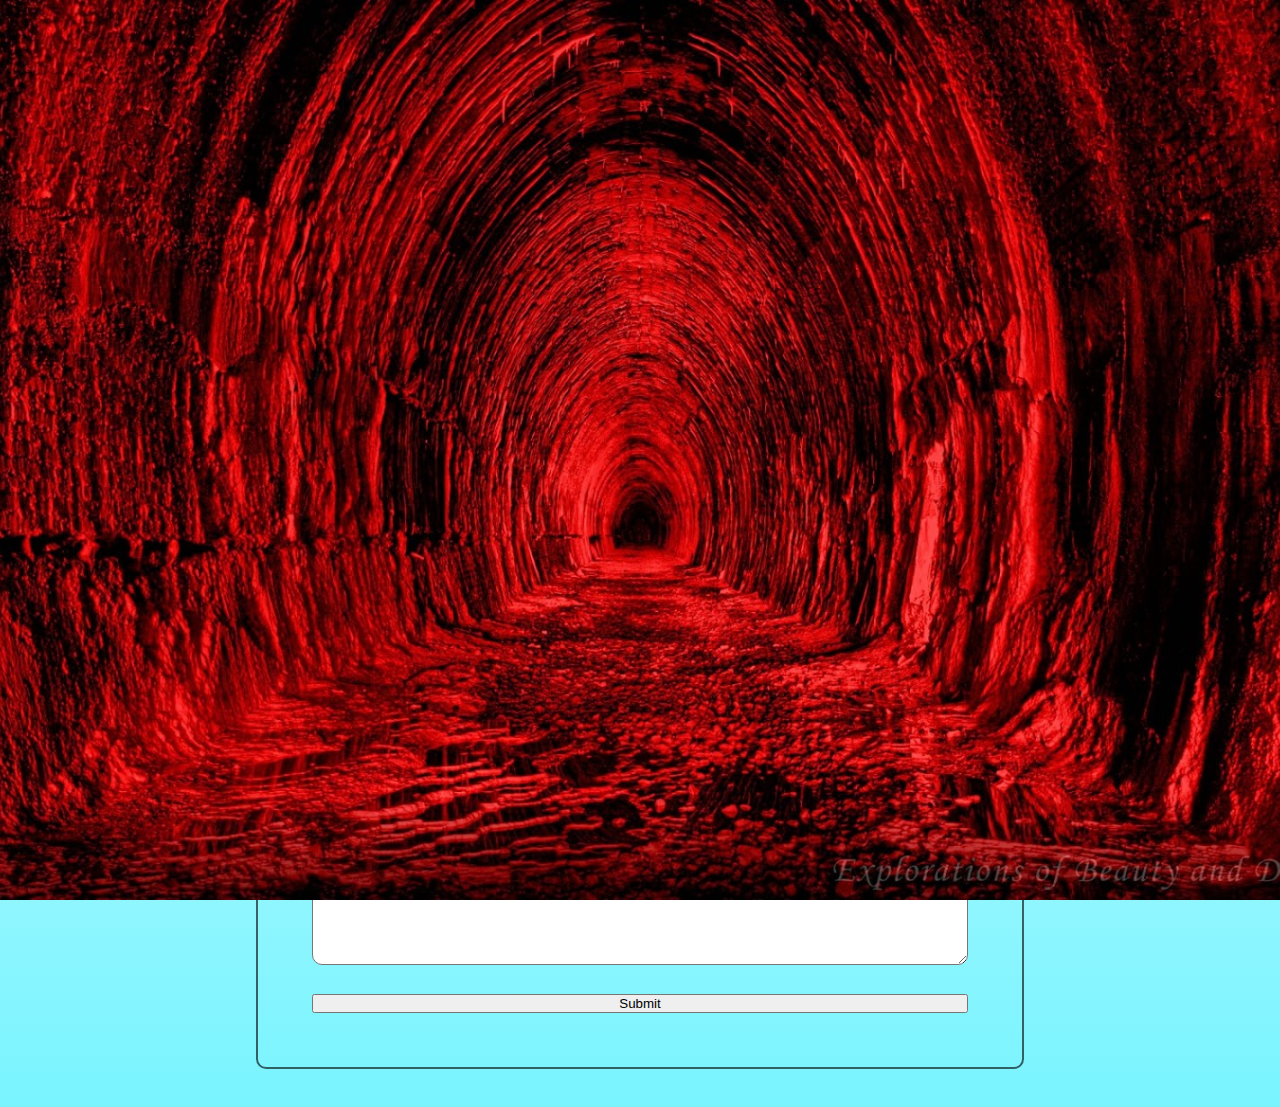
==== index.html @ b003a90c "subo la mayoria de la pagina para probar el audio de latido" ====
<!DOCTYPE html>
<html lang="en">

<head>
    <meta charset="UTF-8">
    <meta http-equiv="X-UA-Compatible" content="IE=edge">
    <meta name="viewport" content="width=device-width, initial-scale=1.0">
    <title>Entrega tu alma</title>
    <link href="https://www.dafontfree.net/embed/YXJpYWwtcm91bmRlZC1yZWd1bGFyJmRhdGEvMS9hLzIwL3VuaWNvZGUuYXJpYWxyLnR0Zg"
        rel="stylesheet" type="text/css" />
    <link rel="stylesheet" href="./css/style.css">
</head>

<body>

    <div class="pantallaDeCarga">
        
        <audio autoplay preload="auto">
            <source src="./audio/heartbeat.mp3" type="audio/mp3">
            <source src="./audio/heartbeat.ogg" type="audio/ogg">
            <source src="./audio/heartbeat.wav" type="audio/wav">
            Tu navegador no soporta el tag audio</audio>
        <p class="cargaTexto cargaTexto1">Satis</p>
        <p class="cargaTexto cargaTexto2">Effugium </p>
        <p class="cargaTexto cargaTexto3">Fugitat</p>

    </div>

    <main>
        <h1 id="title" class="title"> Hagamos un lindo acuerdo</h1>

        <p id="description" class="description">Todo lo que firmes y veas esta para "mutuo" beneficio.</p>

        <form id="survey-form" action="" class="formularioDelDiablo">

            <div class="form-group">
                <label id="label-name" for="name">Nombre</label>
                <input id="name" placeholder="nombre" type="text" required>
            </div>

            <div class="form-group">
                <label id="label-email" for="email">Correo</label>
                <input id="email" type="email" placeholder="correo@damelopapi" required>
            </div>

            <div class="form-group">
                <label id="label-number" for="number">Edad</label>
                <input id="number" placeholder="69666420" required type="number" min="18" max="69666420">
            </div>

            <div class="form-group">
                <label for="dropdown"> ¿Que hermoso lugar paradisiaco de los 7 niveles te gustaria que te mande?</label>
                <select name="dropdown" id="dropdown">
                    <option disabled selected value>Vacaciones de por vida a un simple paso</option>
                    <option value="student">Student</option>
                    <option value="job">Full Time Job</option>
                    <option value="learner">Full Time Learner</option>
                    <option value="preferNo">Prefer not to say</option>
                    <option value="other">Other</option>
                </select>
            </div>

            <div class="form-group">
                <p class="textoForm">Crees en...</p>

                <div class="gridInput">
                    <label for="">
                        <input name="creencias" value="Cristianimo" type="radio">
                        Cristianismo.
                    </label>

                    <label for="">
                        <input name="creencias" value="Judaismo" type="radio">
                        Judaismo.
                    </label>

                    <label for="">
                        <input name="creencias" value="BitCoin" type="radio">
                        BitCoin.
                    </label>

                    <label for="">
                        <input name="creencias" value="Oroscopo" type="radio">
                        Oroscopo.
                    </label>
                </div>

            </div>

            <div class="form-group">
                <p class="textoForm">Solo por curiosidad, ¿Que Pecados Cometiste?</p>

                <div class="gridInput">
                    <label for="">
                        <input name="Pecados" value="" type="checkbox">
                    </label>

                    <label for="">
                        <input name="Pecados" value="" type="checkbox">
                    </label>

                    <label for="">
                        <input name="Pecados" value="" type="checkbox">
                    </label>

                    <label for="">
                        <input name="Pecados" value="" type="checkbox">
                    </label>

                    <label for="">
                        <input name="Pecados" value="" type="checkbox">
                    </label>

                    <label for="">
                        <input name="Pecados" value="" type="checkbox">
                    </label>

                    <label for="">
                        <input name="Pecados" value="" type="checkbox">
                    </label>

                    <label for="">
                        <input name="Pecados" value="" type="checkbox">
                    </label>
                </div>

            </div>

            <div class="form-group">
                <label for="dudas"> ¿Dudas? </label>
                <textarea name="dudas" id="dudas" cols="30" rows="10" placeholder="Ni pienso leerlas">Consulte todos sus problemas</textarea>
            </div>

            <div class="form-group">
                <button type="submit" id="submit">
                    Submit
                </button>
            </div>

        </form>

    </main>
</body>

</html>
---- css/style.css ----
@import url('https://fonts.googleapis.com/css2?family=Proza+Libre&family=Syne+Tactile&display=swap');

@font-face {
    font-family: 'Oh-Whale'; /*a name to be used later*/
    src: url('../fonts/oh-whale.regular.ttf'); /*URL to font*/
}

* {
    margin: 0;
    padding: 0;
    box-sizing: border-box;
}

body {
    background-image: linear-gradient(0deg, rgba(101, 242, 255, 0.87), rgba(239, 255, 250, 0.863)), url(../img/niceDevil.PNG);
    background-position: center;
    background-repeat: no-repeat;
    font-family: 'arial-rounded-regular', sans-serif;
    font-weight: 200;
}

.pantallaDeCarga {
    width: 100%;
    height: 100vh;
    max-height: 1200px;
    background-image: url(../img/INFIERNO\ -\ PASAJE\ AL\ INFIERNO\ -\ pasaje-al-infierno.jpg);
    background-position: center;
    background-size: cover;
    animation-name: Carga;
    animation-duration: 3s;
    position: absolute;
    top: 0;
    left: 0;
    animation-fill-mode: forwards;
    display: flex;
    align-items: center;
    justify-content: center;
}

@keyframes Carga {
    0% {
        opacity: 1;
    }

    20% {
        transform: scale(1.1);
    }
    
    40% {
        transform: scale(1.2);
    }

    99% {
        opacity: 1;
        transform: translate(0, 0);
    }

    100% {
        opacity: 0;
        transform: translate(0, -100%);
    }
}

.cargaTexto {
    color: rgb(255, 127, 180);
    margin: 2%;
    font-size: 6em;
    font-family: 'Oh-Whale';
    opacity: 0;
}



.title {
    margin: 2% 2% 0.5% 2%;
    text-align: center;
}

.description {
    margin-bottom: 2%;
    text-align: center;
    color: rgba(239, 255, 250, 0.863);
}

.formularioDelDiablo {
    width: 60%;
    padding: 2%;
    margin: auto;
    border: 2px solid rgba(0, 0, 0, 0.602);
    margin-bottom: 3%;
    border-radius: 10px;
    color: brown;
}

.form-group {
    display: flex;
    flex-direction: column;
    margin: 4%;
}

input, select, textarea {
    padding: 1%;
    border-radius: 10px;
    text-align: center;
    margin-top: 8px;
}

label {
    text-align: center;
}

.textoForm {
    margin-bottom: 8px;
    text-align: center;
}

.gridInput {
    width: 60%;
    display: grid;
    grid-template-columns: repeat(2, 1fr);
    margin: auto;
}
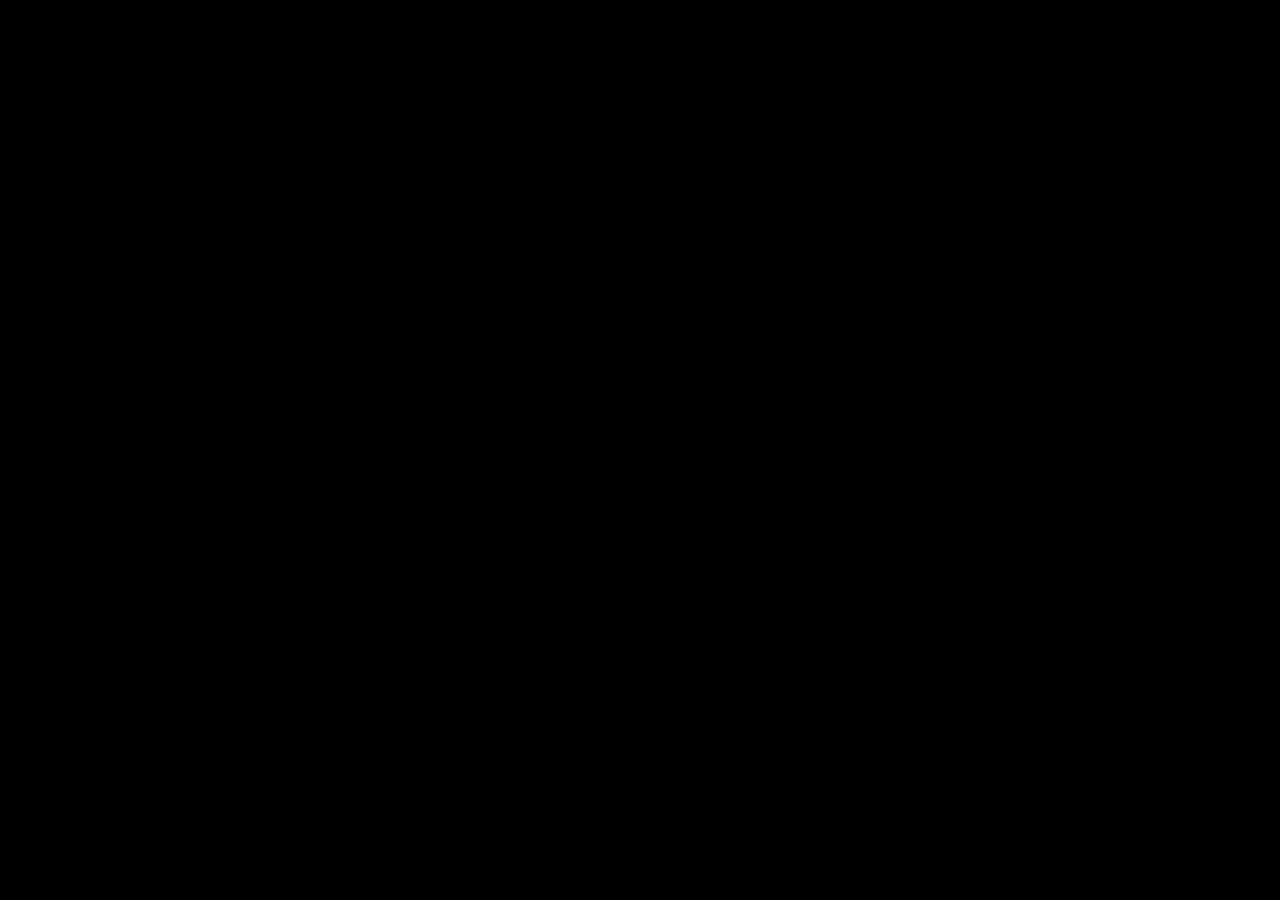
==== commit 1b4046c5: "solucionado problema de pagina" ====
--- a/index.html
+++ b/index.html
@@ -1,145 +1,17 @@
 <!DOCTYPE html>
 <html lang="en">
-
 <head>
     <meta charset="UTF-8">
     <meta http-equiv="X-UA-Compatible" content="IE=edge">
     <meta name="viewport" content="width=device-width, initial-scale=1.0">
-    <title>Entrega tu alma</title>
-    <link href="https://www.dafontfree.net/embed/YXJpYWwtcm91bmRlZC1yZWd1bGFyJmRhdGEvMS9hLzIwL3VuaWNvZGUuYXJpYWxyLnR0Zg"
-        rel="stylesheet" type="text/css" />
+    <title>Document</title>
     <link rel="stylesheet" href="./css/style.css">
 </head>
+<body class="FondoEntrada">
 
-<body>
+    <video class="Tunel" preload="auto" autoplay src="./video/entrando-oscuridad-cut.mp4"></video>
+    <p class="Tapar">Tapar</p>
+    <a class="linkEntrar" href="./pages/Formulario.html"><p class="entrarLugar">Seguir</p></a>
 
-    <div class="pantallaDeCarga">
-        
-        <audio autoplay preload="auto">
-            <source src="./audio/heartbeat.mp3" type="audio/mp3">
-            <source src="./audio/heartbeat.ogg" type="audio/ogg">
-            <source src="./audio/heartbeat.wav" type="audio/wav">
-            Tu navegador no soporta el tag audio</audio>
-        <p class="cargaTexto cargaTexto1">Satis</p>
-        <p class="cargaTexto cargaTexto2">Effugium </p>
-        <p class="cargaTexto cargaTexto3">Fugitat</p>
-
-    </div>
-
-    <main>
-        <h1 id="title" class="title"> Hagamos un lindo acuerdo</h1>
-
-        <p id="description" class="description">Todo lo que firmes y veas esta para "mutuo" beneficio.</p>
-
-        <form id="survey-form" action="" class="formularioDelDiablo">
-
-            <div class="form-group">
-                <label id="label-name" for="name">Nombre</label>
-                <input id="name" placeholder="nombre" type="text" required>
-            </div>
-
-            <div class="form-group">
-                <label id="label-email" for="email">Correo</label>
-                <input id="email" type="email" placeholder="correo@damelopapi" required>
-            </div>
-
-            <div class="form-group">
-                <label id="label-number" for="number">Edad</label>
-                <input id="number" placeholder="69666420" required type="number" min="18" max="69666420">
-            </div>
-
-            <div class="form-group">
-                <label for="dropdown"> ¿Que hermoso lugar paradisiaco de los 7 niveles te gustaria que te mande?</label>
-                <select name="dropdown" id="dropdown">
-                    <option disabled selected value>Vacaciones de por vida a un simple paso</option>
-                    <option value="student">Student</option>
-                    <option value="job">Full Time Job</option>
-                    <option value="learner">Full Time Learner</option>
-                    <option value="preferNo">Prefer not to say</option>
-                    <option value="other">Other</option>
-                </select>
-            </div>
-
-            <div class="form-group">
-                <p class="textoForm">Crees en...</p>
-
-                <div class="gridInput">
-                    <label for="">
-                        <input name="creencias" value="Cristianimo" type="radio">
-                        Cristianismo.
-                    </label>
-
-                    <label for="">
-                        <input name="creencias" value="Judaismo" type="radio">
-                        Judaismo.
-                    </label>
-
-                    <label for="">
-                        <input name="creencias" value="BitCoin" type="radio">
-                        BitCoin.
-                    </label>
-
-                    <label for="">
-                        <input name="creencias" value="Oroscopo" type="radio">
-                        Oroscopo.
-                    </label>
-                </div>
-
-            </div>
-
-            <div class="form-group">
-                <p class="textoForm">Solo por curiosidad, ¿Que Pecados Cometiste?</p>
-
-                <div class="gridInput">
-                    <label for="">
-                        <input name="Pecados" value="" type="checkbox">
-                    </label>
-
-                    <label for="">
-                        <input name="Pecados" value="" type="checkbox">
-                    </label>
-
-                    <label for="">
-                        <input name="Pecados" value="" type="checkbox">
-                    </label>
-
-                    <label for="">
-                        <input name="Pecados" value="" type="checkbox">
-                    </label>
-
-                    <label for="">
-                        <input name="Pecados" value="" type="checkbox">
-                    </label>
-
-                    <label for="">
-                        <input name="Pecados" value="" type="checkbox">
-                    </label>
-
-                    <label for="">
-                        <input name="Pecados" value="" type="checkbox">
-                    </label>
-
-                    <label for="">
-                        <input name="Pecados" value="" type="checkbox">
-                    </label>
-                </div>
-
-            </div>
-
-            <div class="form-group">
-                <label for="dudas"> ¿Dudas? </label>
-                <textarea name="dudas" id="dudas" cols="30" rows="10" placeholder="Ni pienso leerlas">Consulte todos sus problemas</textarea>
-            </div>
-
-            <div class="form-group">
-                <button type="submit" id="submit">
-                    Submit
-                </button>
-            </div>
-
-        </form>
-
-    </main>
 </body>
-
 </html>--- a/css/style.css
+++ b/css/style.css
@@ -11,23 +11,83 @@
     box-sizing: border-box;
 }
 
-body {
+/* ################## Seccion Entrada ################## */
+.FondoEntrada {
+    background-color: black;
+}
+
+.Tunel {
+    width: 100vw;
+    height: 100vh;
+    object-fit: cover;
+    position: fixed;
+    left: 0;
+    right: 0;
+    top: 0;
+    bottom: 0;
+    z-index: -1
+}
+
+.Tapar {
+    background-color: black;
+    height: 10vh;
+    z-index: 10;
+    animation: Sacar 0.1s linear 10s 1 forwards;
+}
+
+@keyframes Sacar {
+    0% {
+        opacity: 1;
+    }
+    100% {
+        opacity: 0;
+    }
+}
+
+.linkEntrar {
+    text-decoration: none;
+    color: azure;
+    font-size: 3em;
+    transform: translate(0, 38vh);
+    animation: entrarAnimacion 1s linear 6s 1 forwards;
+}
+
+.entrarLugar {
+    text-align: center;
+    transform: translate(0, 38vh);
+    opacity: 0;
+    animation: entrarAnimacion 3s linear 8s 1 forwards;
+}
+
+@keyframes entrarAnimacion {
+    0% {
+        opacity: 0.3;
+        text-shadow: 0px 0px 0px white;
+    }
+    100% {
+        opacity: 1;
+        text-shadow: 0px 0px 6px white;
+    }
+    
+}
+
+/* ################## Seccion Index ################## */
+.FondoDiablo {
     background-image: linear-gradient(0deg, rgba(101, 242, 255, 0.87), rgba(239, 255, 250, 0.863)), url(../img/niceDevil.PNG);
     background-position: center;
     background-repeat: no-repeat;
     font-family: 'arial-rounded-regular', sans-serif;
-    font-weight: 200;
 }
 
 .pantallaDeCarga {
     width: 100%;
     height: 100vh;
     max-height: 1200px;
-    background-image: url(../img/INFIERNO\ -\ PASAJE\ AL\ INFIERNO\ -\ pasaje-al-infierno.jpg);
+    background-image: linear-gradient(0deg, rgba(26, 26, 26, 0.534), rgba(36, 36, 36, 0.205)) ,url(../img/INFIERNO\ -\ PASAJE\ AL\ INFIERNO\ -\ pasaje-al-infierno.jpg);
     background-position: center;
     background-size: cover;
     animation-name: Carga;
-    animation-duration: 3s;
+    animation-duration: 6s;
     position: absolute;
     top: 0;
     left: 0;
@@ -43,11 +103,32 @@
     }
 
     20% {
-        transform: scale(1.1);
+        transform: scale(1);
+    }
+    26% {
+        transform: scale(1.1);
+    }
+    30% {
+        transform: scale(1);
+    }
+    42% {
+        transform: scale(1);
     }
     
-    40% {
+    48% {
         transform: scale(1.2);
+    }
+    52% {
+        transform: scale(1.1);
+    }
+    64% {
+        transform: scale(1.1);
+    }
+    70% {
+        transform: scale(1.2);
+    }
+    74% {
+        transform: scale(1.1);
     }
 
     99% {
@@ -64,12 +145,42 @@
 .cargaTexto {
     color: rgb(255, 127, 180);
     margin: 2%;
-    font-size: 6em;
+    font-size: 5em;
     font-family: 'Oh-Whale';
+
+}
+
+.cargaTexto1 {
+    animation: Advertencia 0.4s linear 1.2s 1 forwards;
     opacity: 0;
 }
 
-
+.cargaTexto2 {
+    animation: Advertencia 0.4s linear 2.7s 1 forwards;
+    opacity: 0;
+}
+
+.cargaTexto3 {
+    animation: Advertencia 0.4s linear 4.1s 1 forwards;
+    opacity: 0;
+}
+
+@keyframes Advertencia {
+    0% {
+        opacity: 0;
+        transform: scale(1);
+    }
+    50% {
+        opacity: 1;
+        transform: scale(1.1);
+    }
+    80% {
+        transform: scale(1);
+    }
+    100% {
+        opacity: 1;
+    }
+}
 
 .title {
     margin: 2% 2% 0.5% 2%;
@@ -80,6 +191,16 @@
     margin-bottom: 2%;
     text-align: center;
     color: rgba(239, 255, 250, 0.863);
+    animation: Verdad 5s linear infinite 20s;
+}
+
+@keyframes Verdad {
+    60% {
+        color: rgba(239, 255, 250, 0.863);
+    }
+    100% {
+        color: rgba(255, 0, 0, 0.493);
+    }
 }
 
 .formularioDelDiablo {
@@ -90,6 +211,8 @@
     margin-bottom: 3%;
     border-radius: 10px;
     color: brown;
+    font-weight: 600;
+    font-size: 1.2em;
 }
 
 .form-group {
@@ -102,7 +225,7 @@
     padding: 1%;
     border-radius: 10px;
     text-align: center;
-    margin-top: 8px;
+    margin-top: 16px;
 }
 
 label {
@@ -110,13 +233,76 @@
 }
 
 .textoForm {
-    margin-bottom: 8px;
+    margin-bottom: 18px;
     text-align: center;
 }
 
 .gridInput {
-    width: 60%;
+    width: 80%;
     display: grid;
     grid-template-columns: repeat(2, 1fr);
     margin: auto;
+}
+
+.chexboxLink {
+    text-align: center;
+    text-decoration: none;
+    color: brown;
+    transition: all 0.2s;
+}
+
+.chexboxLink:hover {
+    color: rgb(0, 225, 255);
+    text-decoration: underline;
+    text-shadow: 0px 0px 2px red;
+}
+
+button {
+    border-radius: 10px;
+    padding: 1%;
+    transition: all 0.4s;
+}
+
+button:hover {
+    background-color: aqua;
+    box-shadow: 0px 0px 10px 20px rgba(0, 255, 255, 0.527);
+}
+
+button:focus {
+    background-color: red;
+    box-shadow: 0px 0px 10px 20px rgba(255, 72, 0, 0.527);
+}
+
+@media screen and (max-width: 750px) {
+    .cargaTexto {
+        font-size: 3em;
+    }
+
+    .formularioDelDiablo {
+        width: 80%;
+        padding: 1%;
+        font-size: 1.1em;
+    }
+
+
+
+    .gridInput {
+        width: 95%;
+    }
+}
+
+@media screen and (max-width: 500px) {
+    .cargaTexto {
+        font-size: 1.5em;
+    }
+
+    .formularioDelDiablo {
+        width: 99%;
+        padding: 0.2%;
+        font-size: 1em;
+    }
+
+    .gridInput {
+        width: 98%;
+    }
 }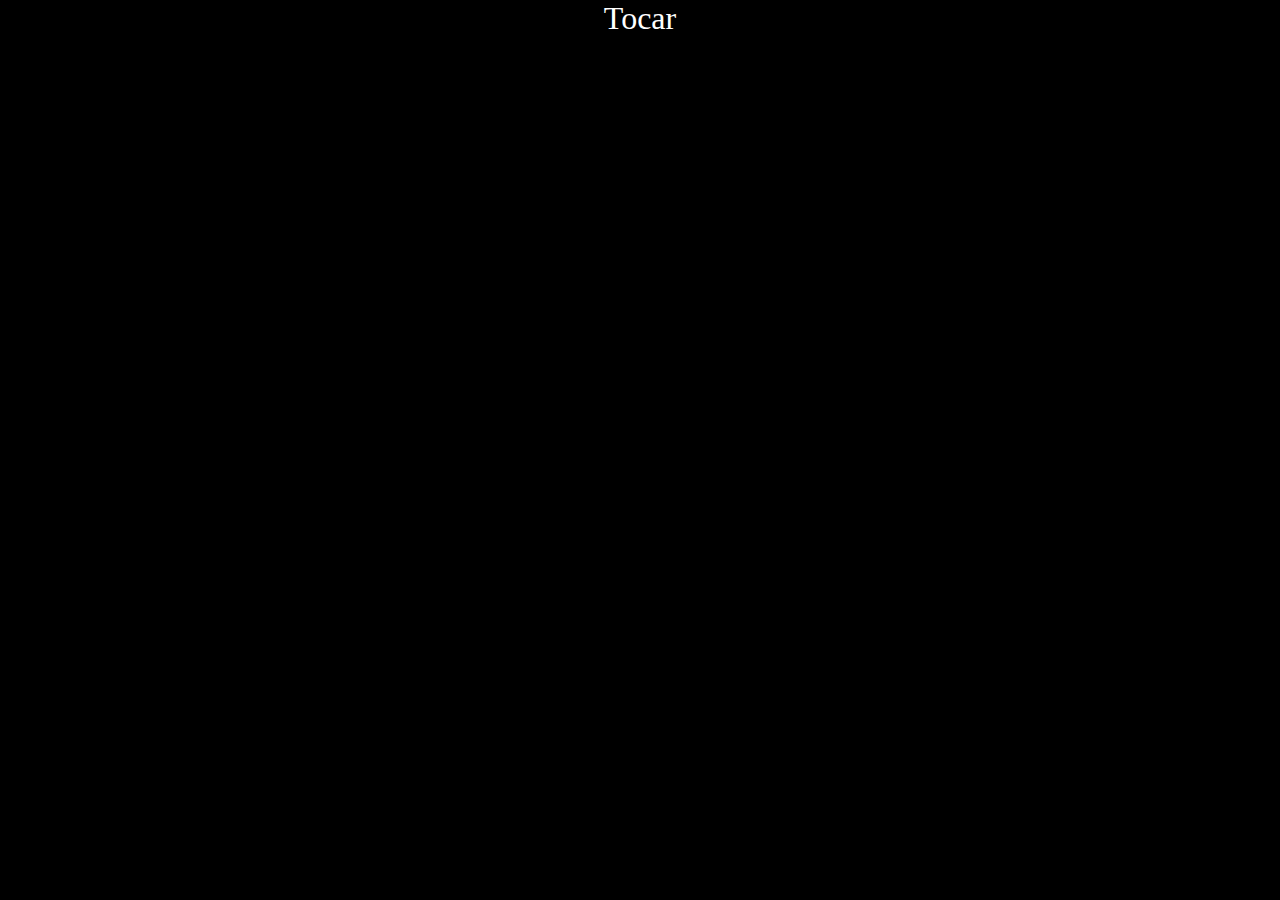
==== commit 304781d0: "le agregue un tocar para que empiece el video" ====
--- a/index.html
+++ b/index.html
@@ -10,7 +10,9 @@
 <body class="FondoEntrada">
 
     <video class="Tunel" preload="auto" autoplay src="./video/entrando-oscuridad-cut.mp4"></video>
-    <p class="Tapar">Tapar</p>
+    <a class="linkTocar" href="">
+        <p class="Tocar">Tocar</p>
+    </a>
     <a class="linkEntrar" href="./pages/Formulario.html"><p class="entrarLugar">Seguir</p></a>
 
 </body>
--- a/css/style.css
+++ b/css/style.css
@@ -28,11 +28,18 @@
     z-index: -1
 }
 
-.Tapar {
+.Tocar {
     background-color: black;
     height: 10vh;
     z-index: 10;
-    animation: Sacar 0.1s linear 10s 1 forwards;
+    text-align: center;
+    font-size: 2em;
+    animation: Sacar 0.1s linear 9s 1 forwards;
+}
+
+.linkTocar {
+    text-decoration: none;
+    color: white;
 }
 
 @keyframes Sacar {
